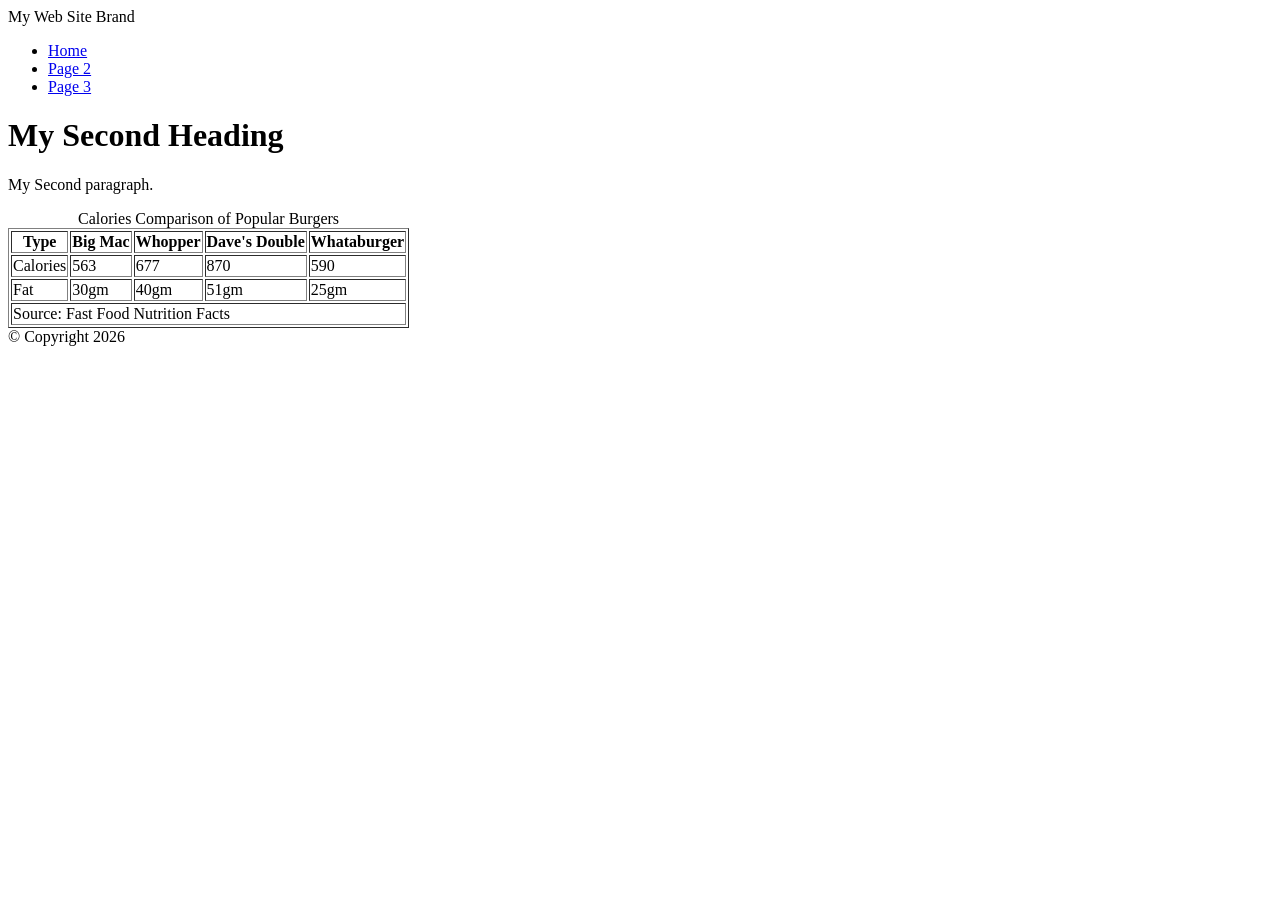
==== page2.html @ c66ba49d "Added 2 html pages" ====
<!DOCTYPE html>
<html>

<head>
    <title>My Second Web Page</title>
</head>

<body>
    <!-- Container to wrap everything -->
    <div id="container">

        <!-- Brand of website -->
        <header>My Web Site Brand</header>

        <!-- Main Navigation -->
        <nav>
            <ul>
                <li><a href="index.html">Home</a></li>
                <li><a href="page2.html">Page 2</a></li>
                <li><a href="page3.html">Page 3</a></li>
            </ul>
        </nav>

        <!-- Main Content -->
        <main>
            <h1>My Second Heading</h1>

            <p>My Second paragraph.</p>

            <table border="1">
                <caption>Calories Comparison of Popular Burgers</caption>

                <thead>
                    <tr>
                        <th>Type</th>
                        <th>Big Mac</th>
                        <th>Whopper</th>
                        <th>Dave's Double</th>
                        <th>Whataburger</th>
                    </tr>
                </thead>

                <tbody>
                    <tr>
                        <td>Calories</td>
                        <td>563</td>
                        <td>677</td>
                        <td>870</td>
                        <td>590</td>
                    </tr>

                    <tr>
                        <td>Fat</td>
                        <td>30gm</td>
                        <td>40gm</td>
                        <td>51gm</td>
                        <td>25gm</td>
                    </tr>
                </tbody>

                <tfoot>
                    <tr>
                        <td colspan="5">
                            Source: Fast Food Nutrition Facts
                        </td>
                    </tr>
                </tfoot>
            </table>

        </main>

        <!-- Footer Information -->
        <footer>&copy; Copyright 2026</footer>

    </div>
</body>

</html>
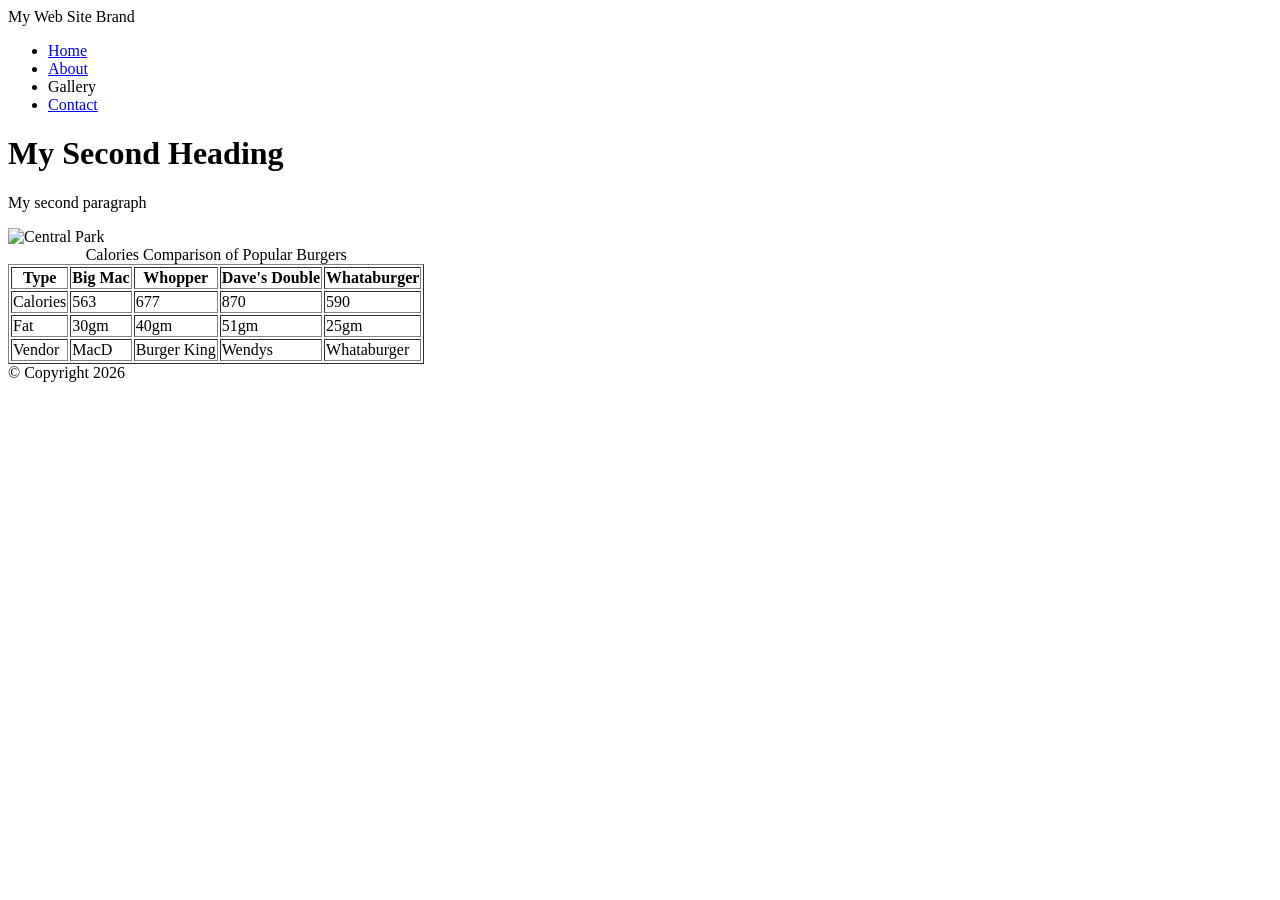
==== commit 767a0576: "Finished Day 2 exercise" ====
--- a/page2.html
+++ b/page2.html
@@ -16,16 +16,17 @@
         <nav>
             <ul>
                 <li><a href="index.html">Home</a></li>
-                <li><a href="page2.html">Page 2</a></li>
-                <li><a href="page3.html">Page 3</a></li>
+                <li><a href="page2.html">About</a></li>
+                <li>Gallery</li>
+                <li><a href="page3.html">Contact</a></li>
             </ul>
         </nav>
 
         <!-- Main Content -->
         <main>
             <h1>My Second Heading</h1>
-
-            <p>My Second paragraph.</p>
+            <p>My second paragraph</p>
+            <img src="images/central_park.jpg" alt="Central Park" width="500">
 
             <table border="1">
                 <caption>Calories Comparison of Popular Burgers</caption>
@@ -60,9 +61,11 @@
 
                 <tfoot>
                     <tr>
-                        <td colspan="5">
-                            Source: Fast Food Nutrition Facts
-                        </td>
+                        <td>Vendor</td>
+                        <td>MacD</td>
+                        <td>Burger King</td>
+                        <td>Wendys</td>
+                        <td>Whataburger</td>
                     </tr>
                 </tfoot>
             </table>
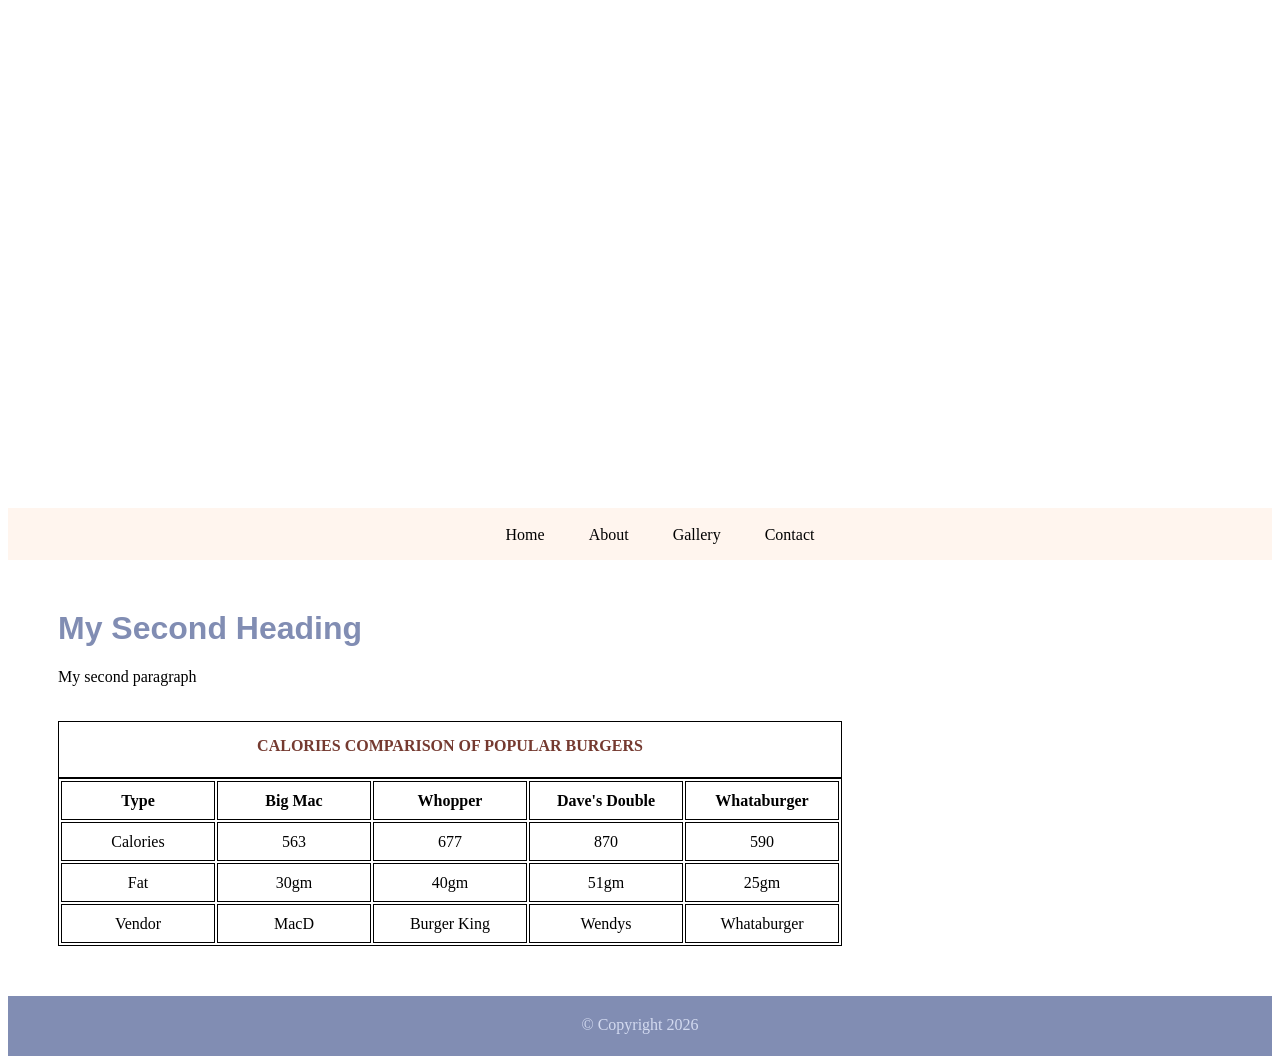
==== commit 81026579: "added table and form css styling" ====
--- a/page2.html
+++ b/page2.html
@@ -3,6 +3,8 @@
 
 <head>
     <title>My Second Web Page</title>
+    <meta charset="utf-8">
+    <link rel="stylesheet" href="style.css">
 </head>
 
 <body>
@@ -26,9 +28,8 @@
         <main>
             <h1>My Second Heading</h1>
             <p>My second paragraph</p>
-            <img src="images/central_park.jpg" alt="Central Park" width="500">
 
-            <table border="1">
+            <table>
                 <caption>Calories Comparison of Popular Burgers</caption>
 
                 <thead>
@@ -73,7 +74,8 @@
         </main>
 
         <!-- Footer Information -->
-        <footer>&copy; Copyright 2026</footer>
+        <footer>&copy; Copyright 2026
+        </footer>
 
     </div>
 </body>
--- a/style.css
+++ b/style.css
@@ -0,0 +1,117 @@
+        header {
+            background: url(images/central_park.jpg) 0 -200px no-repeat;
+            background-size: 1500px;
+            height: 400px;
+            padding-top: 100px;
+            padding-left: 100px;
+            font-size: 60px;
+            color: #fff;
+            font-weight: bold;
+            font-family: Arial, Helvetica, sans-serif;
+        }
+
+        li {
+            list-style-type: none;
+            display: inline;
+            padding: 0 20px;
+        }
+
+        li a {
+            text-decoration: none;
+        }
+
+        li a:link {
+            color: #000;
+        }
+
+        li a:visited {
+            color: #818db3;
+        }
+
+        li a:hover {
+            color: #333;
+        }
+
+        li a:active {
+            color: #753a30;
+        }
+
+        nav {
+            background-color: rgb(255, 245, 238);
+            height: 50px;
+            text-align: center;
+            padding-top: 2px;
+        }
+
+
+        main h1 {
+            color: rgb(129, 141, 179);
+            font-family: Arial;
+        }
+
+        footer {
+            height: 40px;
+            background-color: rgb(129, 141, 179);
+            text-align: center;
+            padding-top: 20px;
+            color: rgb(211, 218, 240);
+        }
+
+        /* ---------- Main ---------- */
+
+        main {
+            margin: 50px;
+        }
+
+        table {
+            margin-top: 35px;
+        }
+
+        /* ---------- Table ---------- */
+
+        table,
+        caption,
+        th,
+        td {
+            border: 1px solid #000;
+        }
+
+        th,
+        td {
+            width: 150px;
+            height: 35px;
+            text-align: center;
+        }
+
+        caption {
+            text-transform: uppercase;
+            font-weight: 600;
+            height: 40px;
+            padding-top: 15px;
+            color: #753a30;
+        }
+
+        /* ---------- Form ---------- */
+
+        label {
+            display: block;
+            margin: 15px 0 0 0;
+        }
+
+        input {
+            width: 300px;
+        }
+
+        input[type="radio"] {
+            width: 25px;
+        }
+
+        textarea {
+            width: 300px;
+        }
+
+        input[type="submit"] {
+            display: block;
+            margin: 20px 0 10px 0;
+            width: 100px;
+        }
